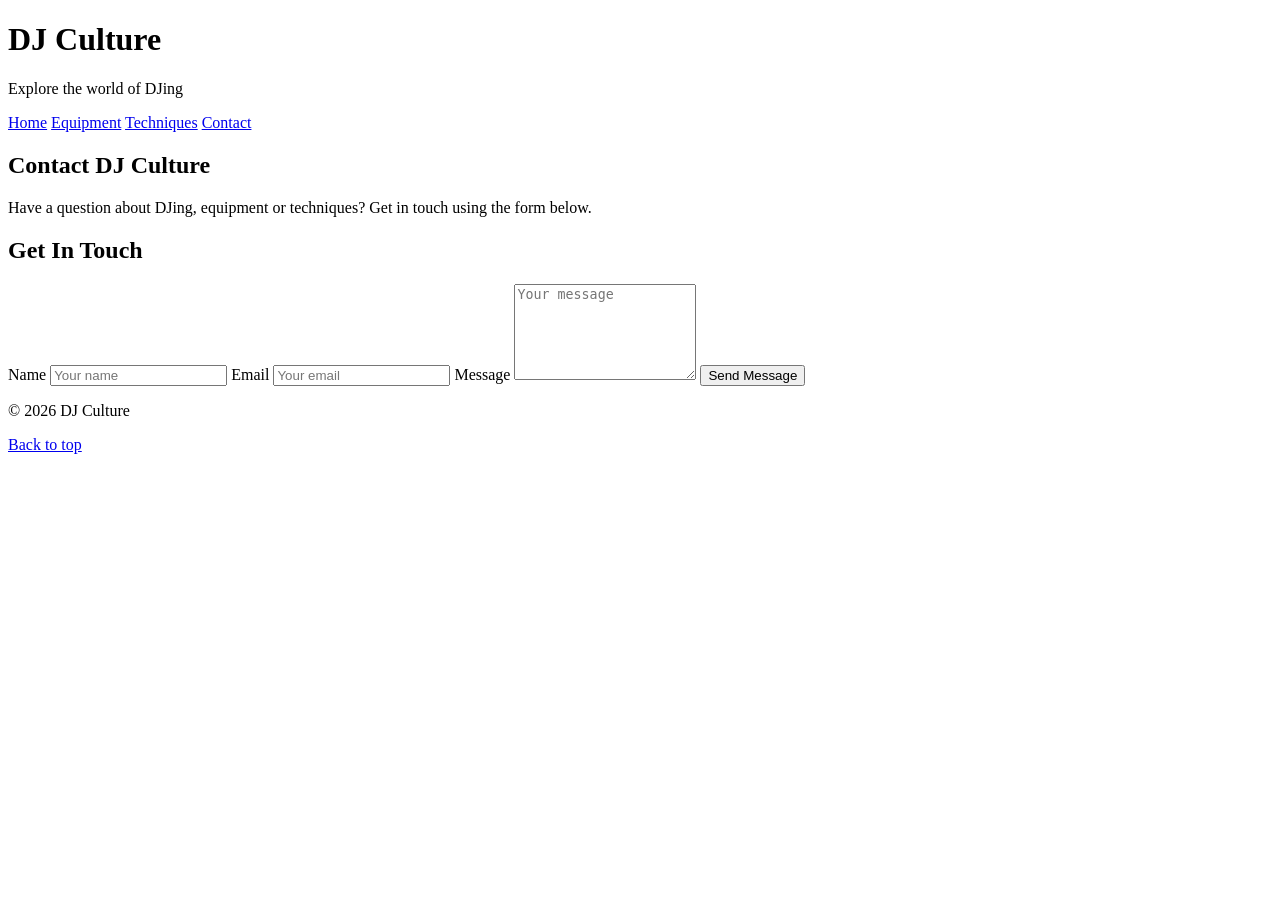
==== contact.html @ 38b9cfa4 "Add files via upload" ====
<!DOCTYPE html>
<html lang="en">
<head>
<meta charset="UTF-8">
<meta name="viewport" content="width=device-width, initial-scale=1.0">

<title>DJ Culture | Contact</title>

<link rel="stylesheet" href="css/style.css">
</head>

<body>

<header>
<h1>DJ Culture</h1>
<p>Explore the world of DJing</p>

<nav>
<a href="index.html">Home</a>
<a href="equipment.html">Equipment</a>
<a href="technique.html">Techniques</a>
<a href="contact.html">Contact</a>
</nav>
</header>

<main>

<section>
<h2>Contact DJ Culture</h2>

<p>
Have a question about DJing, equipment or techniques?
Get in touch using the form below.
</p>
</section>

<section>
<h2>Get In Touch</h2>

<form>

<label for="name">Name</label>
<input type="text" id="name" name="name" placeholder="Your name">

<label for="email">Email</label>
<input type="email" id="email" name="email" placeholder="Your email">

<label for="message">Message</label>
<textarea id="message" name="message" rows="6" placeholder="Your message"></textarea>

<button type="submit">Send Message</button>

</form>
</section>

</main>

<footer>
<p>&copy; 2026 DJ Culture</p>
<a href="#top">Back to top</a>
</footer>

</body>
</html>
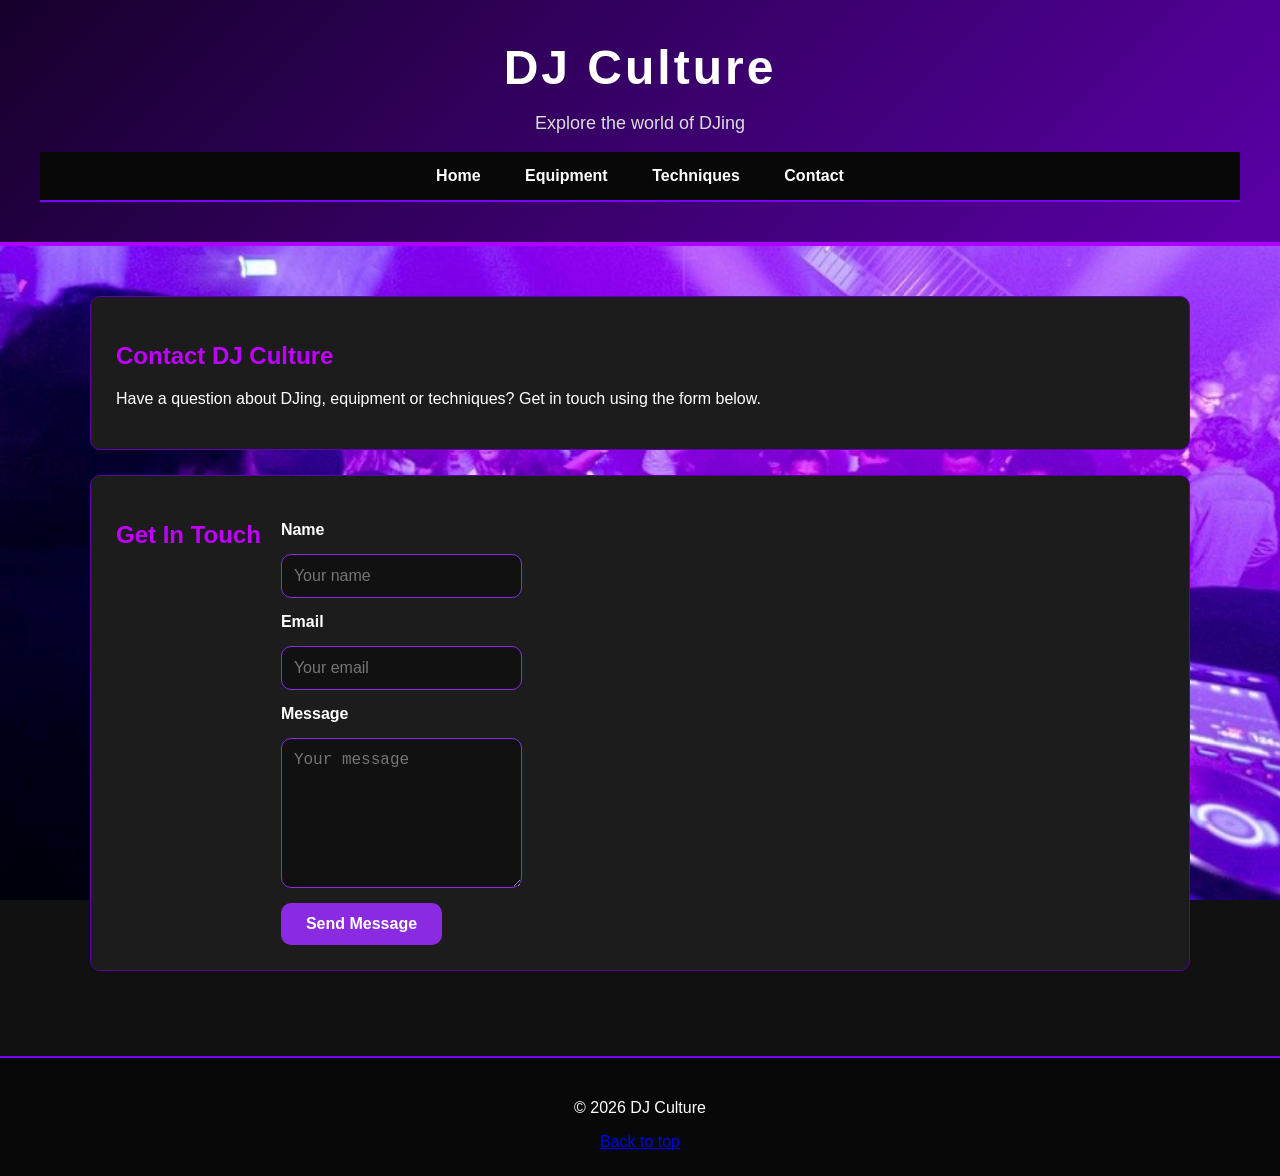
==== commit 28bd1d55: "Update contact.html" ====
--- a/contact.html
+++ b/contact.html
@@ -6,7 +6,7 @@
 
 <title>DJ Culture | Contact</title>
 
-<link rel="stylesheet" href="css/style.css">
+<link rel="stylesheet" href="./style.css">
 </head>
 
 <body>
@@ -61,4 +61,4 @@
 </footer>
 
 </body>
-</html>+</html>
--- a/style.css
+++ b/style.css
@@ -0,0 +1,206 @@
+body {
+margin: 0;
+font-family: Arial, sans-serif;
+background-color: #111;
+color: white;
+}
+
+header {
+background: linear-gradient(135deg, #16002b, #5b00a8);
+padding: 40px;
+text-align: center;
+border-bottom: 4px solid #b000ff;
+}
+
+header h1 {
+margin: 0;
+font-size: 48px;
+letter-spacing: 3px;
+}
+
+header p {
+font-size: 18px;
+color: #ddd;
+}
+
+nav {
+background-color: #080808;
+padding: 15px;
+text-align: center;
+border-bottom: 2px solid #7b00ff;
+}
+
+nav a {
+color: white;
+text-decoration: none;
+margin: 0 20px;
+font-weight: bold;
+}
+
+nav a:hover {
+color: #c000ff;
+}
+
+main {
+max-width: 1100px;
+margin: 30px auto;
+padding: 20px;
+}
+
+section,
+article,
+aside {
+background-color: #1c1c1c;
+padding: 25px;
+margin-bottom: 25px;
+border: 1px solid #5b00a8;
+border-radius: 10px;
+}
+
+h2 {
+color: #c000ff;
+}
+
+h3 {
+color: #fff;
+}
+
+aside {
+border-left: 5px solid #c000ff;
+}
+
+footer {
+background-color: #080808;
+text-align: center;
+padding: 25px;
+margin-top: 40px;
+border-top: 2px solid #7b00ff;
+}
+
+@media (max-width: 700px) {
+
+nav a {
+display: block;
+margin: 10px;
+}
+
+header h1 {
+font-size: 36px;
+}
+
+main {
+margin: 10px;
+}
+}
+/* Contact form */
+form {
+display: flex;
+flex-direction: column;
+gap: 15px;
+max-width: 700px;
+margin-top: 20px;
+}
+
+form label {
+color: white;
+font-weight: bold;
+}
+
+form input,
+form textarea {
+width: 100%;
+padding: 12px;
+border: 1px solid #8a2be2;
+border-radius: 10px;
+background: #111;
+color: white;
+font-size: 16px;
+box-sizing: border-box;
+}
+
+form textarea {
+min-height: 150px;
+resize: vertical;
+}
+
+form input:focus,
+form textarea:focus {
+outline: none;
+border-color: #b45cff;
+box-shadow: 0 0 10px rgba(138, 43, 226, 0.5);
+}
+
+form button {
+width: fit-content;
+padding: 12px 25px;
+border: none;
+border-radius: 10px;
+background: #8a2be2;
+color: white;
+font-weight: bold;
+font-size: 16px;
+cursor: pointer;
+}
+
+form button:hover {
+background: #a855f7;
+}
+.hero-image img {
+width: 100%;
+max-width: 500px;
+height: auto;
+border-radius: 20px;
+display: block;
+}
+/* Homepage feature boxes */
+main > section:nth-of-type(2) {
+display: flex;
+gap: 20px;
+flex-wrap: wrap;
+}
+
+main > section:nth-of-type(2) > section {
+flex: 1;
+min-width: 250px;
+}
+/* Equipment table */
+table {
+width: 100%;
+border-collapse: collapse;
+margin-top: 20px;
+}
+
+th, td {
+border: 1px solid #8a2be2;
+padding: 12px;
+text-align: left;
+}
+
+th {
+background-color: #5b00a8;
+color: white;
+}
+
+td {
+background-color: #1c1c1c;
+}
+body {
+background-image: linear-gradient(
+rgba(10, 10, 10, 0.9),
+rgba(10, 10, 10, 0.9)
+), url("dj-background.jpg");
+
+background-size: cover;
+background-attachment: fixed;
+}
+body {
+background-image: url("dj-background.jpeg");
+background-size: cover;
+background-position: center;
+background-attachment: fixed;
+}
+.float-image {
+float: left;
+width: 400px;
+margin: 0 25px 15px 0;
+}
